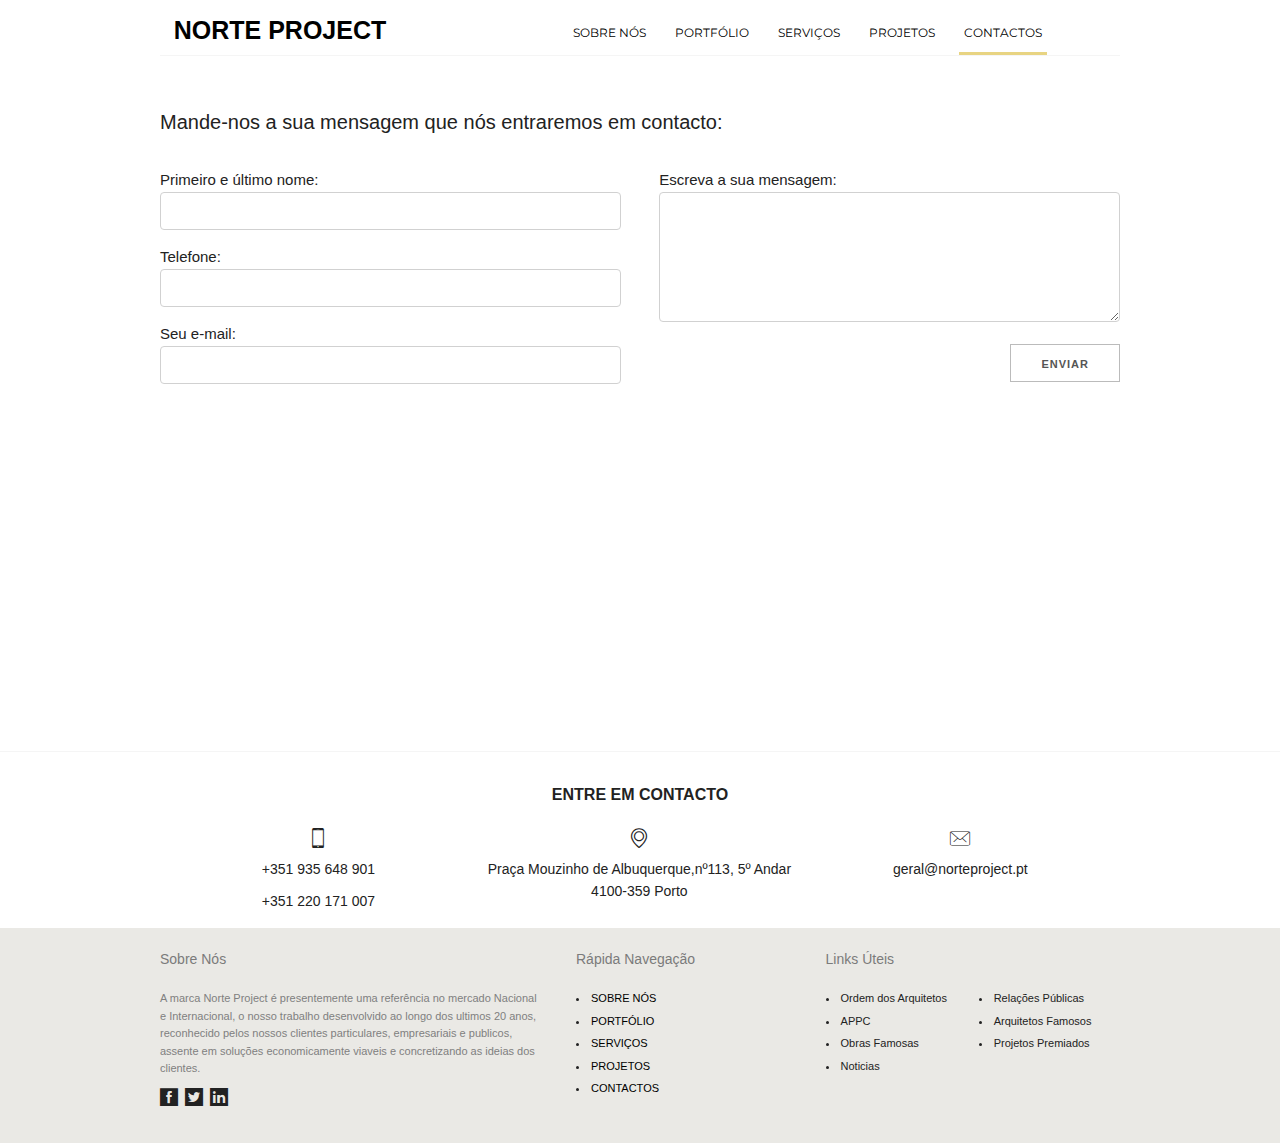
==== contactos.html @ a75358e9 "added dropdown; changed footer content" ====
<!DOCTYPE html>
<html>

<head>
	<!-- Basic Page Needs
  –––––––––––––––––––––––––––––––––––––––––––––––––– -->
  <meta charset="utf-8">
  <title>Norte Project</title>
  <meta name="description" content="">
  <meta name="author" content="">

  <!-- Mobile Specific Metas
  –––––––––––––––––––––––––––––––––––––––––––––––––– -->
  <meta name="viewport" content="width=device-width, initial-scale=1">

  <!-- FONT
  –––––––––––––––––––––––––––––––––––––––––––––––––– -->
  <link href="https://fonts.googleapis.com/css?family=Roboto:100,300,300i,400,400i,500,700,900" rel="stylesheet">
  <link href="https://fonts.googleapis.com/css?family=Montserrat:400,700|Open+Sans:400,700" rel="stylesheet">
  <!-- CSS
  –––––––––––––––––––––––––––––––––––––––––––––––––– -->
  <link rel="stylesheet" href="css/normalize.css">
  <link rel="stylesheet" href="css/skeleton.css">
  <link rel="stylesheet" href="css/icomoon/style.css">
  <link rel="stylesheet" href="style.css">

  <!-- JAVASCRIPT
  –––––––––––––––––––––––––––––––––––––––––––––––––– -->
  <script src="js/jquery-3.1.0.min.js"></script>
   <script src="js/jquery-ui.min.js"></script>
  <script src="js/main.js"></script>

  <!-- Favicon
  –––––––––––––––––––––––––––––––––––––––––––––––––– -->
</head>

<body>
  <header>
    <div class="navbar-mobile">
      <div class="container">
        <div class="navbar-mobile__nav-toggle js-menu">
          <span class="navbar-mobile__hamburger"></span>
          <div class="navbar-mobile__nav-toggle-title">MENU</div>
        </div>  
        <div class="navbar-mobile__title"><a href="index.html">NORTE PROJECT</a></div>
        <div class="navbar-mobile__search"><span class="navbar-mobile__search-icon icon-search"></span></div>
      </div>  
      <ul class="list list-closed">
        <li class="list-item"><a class="nav__item" href="empresa.html">SOBRE NÓS</a></li>
        <li class="list-item"><a class="nav__item" href="portfolio.html">PORTFÓLIO</a></li>
        <li class="list-item"><a class="nav__item" href="servicos.html">SERVIÇOS</a></li>
        <li class="list-item"><a class="nav__item" href="projetos.html">PROJETOS</a></li>
        <li class="list-item"><a class="nav__item" href="contactos.html">CONTACTOS</a></li>
      </ul> 
    </div>
    <div class="desktop-menu">
      <div class="container">
        <div class="row">
          
          <nav class="navbar default">
            <div class="navbar__brand">
              <a href="index.html">NORTE PROJECT</a>
            </div>
            <div class="navbar__right">
              <div class="twelve columns">
                <div class="nav">
                  <div class="nav__list-item"><a class="nav__item" href="empresa.html">SOBRE NÓS</a></div>
                  <div class="nav__list-item"><a class="nav__item" href="portfolio.html">PORTFÓLIO</a></div>
                  <div class="nav__list-item"><a class="nav__item" href="servicos.html">SERVIÇOS</a></div>
                  <div class="nav__list-item">
                    <a class="nav__item" href="projetos.html">PROJETOS</a>
                    <div class="nav__dropdown move-top">
                      <a class="nav__dropdown-item"href="projetos-vivendas.html">VIVENDAS</a>
                      <a class="nav__dropdown-item" href="projetos-loteamentos.html">LOTEAMENTOS</a>
                      <a class="nav__dropdown-item" href="projetos-servicos.html">SERVIÇOS</a>
                      <a class="nav__dropdown-item" href="projetos-edificios.html">EDIFÍCIOS</a>
                    </div>
                  </div>
                  <div class="nav__list-item active"><a class="nav__item" href="contactos.html">CONTACTOS</a></div>
               
                  <div class="navbar__social">
                    <a href="#" class="navbar__social-icon"><img src="images/icons/facebook-logo.svg"></a>
                    <a href="#" class="navbar__social-icon"><img src="images/icons/twitter.svg"></a>
                  </div>
                </div>
              </div>
            </div>
            
          </nav>    
        </div>
      </div>  
    </div>
  </header>
  <div class="container">
    <div class="row contacts">
      <div class="contacts__msg">
        Mande-nos a sua mensagem que nós entraremos em contacto:
      </div>  
      <form class="contact-form" method="post" action="contact-form-handler.php">
        <div class="six columns">
          Primeiro e último nome:<br>
          <input type="text" name="name" class="form-input js-contact"><br>
          Telefone:<br>
          <input type="tel" name="phone" class="form-input js-contact"><br>
          Seu e-mail:<br>
          <input type="email" name="email" class="form-input js-contact">
        </div>
        <div class="six columns">
          
          Escreva a sua mensagem:<br>
          <textarea type="text" name="message" class="form-textarea js-contact"></textarea>
          <input type="submit" class="form-submit" value="Enviar">
          
        </div> 
         
      </form> 
      <div class="row">
        <iframe class="googlemaps" src="https://www.google.com/maps/embed?pb=!1m18!1m12!1m3!1d3003.9585460875146!2d-8.630240049500076!3d41.157255879184355!2m3!1f0!2f0!3f0!3m2!1i1024!2i768!4f13.1!3m3!1m2!1s0xd24658c0004e679%3A0x5ee703faa831e025!2sRegus+Porto!5e0!3m2!1sen!2spt!4v1476746434577" width="600" height="450" frameborder="0" style="border:0" allowfullscreen></iframe>
      </div>  
    </div>  
  </div>  
</body>
<footer class="footer">
  <div class="footer__contacts">
    <div class="container">
      <div class="footer__contact-title">ENTRE EM CONTACTO</div>
      <div class="footer__contact-container">
        <div class="footer__contact">
          <div class="icon-smartphone footer__contact-icon"></div>
          <div class="footer__contact-text">+351 935 648 901</div>
          <div class="footer__contact-text">+351 220 171 007</div>
        </div>  
      
        <div class="footer__contact">
          <div class="icon-location footer__contact-icon"></div>
          <div class="footer__contact-text">Praça Mouzinho de Albuquerque,nº113, 5º Andar 4100-359 Porto</div>
        </div> 
      
        <div class="footer__contact">
          <div class="icon-email footer__contact-icon"></div>
          <div class="footer__contact-text">geral@norteproject.pt</div>
        </div> 
      </div>
    </div>  
  </div> 
  <div class="footer__container">
    <div class="container"> 
      <div class="row">
        <div class="five columns">
          <div class="footer__title">Sobre Nós</div>
          <div class="footer__text">A marca Norte Project é presentemente uma referência no mercado Nacional e Internacional, o nosso trabalho desenvolvido ao longo dos ultimos 20 anos, reconhecido pelos nossos clientes particulares, empresariais e publicos, assente em soluções economicamente viaveis e concretizando as ideias dos clientes.</div>
          <div class="footer__social">
            <span class="icon-facebook"></span>
            <span class="icon-twitter"></span>
            <span class="icon-linkedin"></span>
          </div>
        </div>  
        <div class="three columns">
          <div class="footer__title">Rápida Navegação</div>
          <ul class="footer__list"> 
            
            
              <li><a href="empresa.html">SOBRE NÓS</a></li>
              <li><a href="portfolio.html">PORTFÓLIO</a></li>
              <li><a href="servicos.html">SERVIÇOS</a></li>
           
              <li><a href="projetos.html">PROJETOS</a></li>
              <li><a href="contactos.html">CONTACTOS</a></li>
       
          </ul>  
        </div>
        <div class="four columns">
          <div class="footer__title">Links Úteis</div>
          <ul class="footer__list"> 
            <div class="six columns">
              <li>Ordem dos Arquitetos</li>
              <li>APPC</li>
              <li>Obras Famosas</li>
              <li>Noticias</li>
            </div>
            <div class="six columns">
              <li>Relações Públicas</li>
              <li>Arquitetos Famosos</li>
              <li>Projetos Premiados</li>
            </div>  
          </ul>   
        </div>  
      </div>  
    </div>  
  </div> 
</footer> 
</html>
---- css/skeleton.css ----
/*
* Skeleton V2.0.4
* Copyright 2014, Dave Gamache
* www.getskeleton.com
* Free to use under the MIT license.
* http://www.opensource.org/licenses/mit-license.php
* 12/29/2014
*/


/* Table of contents
––––––––––––––––––––––––––––––––––––––––––––––––––
- Grid
- Base Styles
- Typography
- Links
- Buttons
- Forms
- Lists
- Code
- Tables
- Spacing
- Utilities
- Clearing
- Media Queries
*/


/* Grid
–––––––––––––––––––––––––––––––––––––––––––––––––– */
.container {
  position: relative;
  width: 100%;
  max-width: 960px;
  margin: 0 auto;
  padding: 0 20px;
  box-sizing: border-box; }
.column,
.columns {
  width: 100%;
  float: left;
  box-sizing: border-box; }

/* For devices larger than 400px */
@media (min-width: 400px) {
  .container {
    width: 85%;
    padding: 0; }
}

/* For devices larger than 550px */
@media (min-width: 550px) {
  .container {
    width: 80%; }
  .column,
  .columns {
    margin-left: 4%; }
  .column:first-child,
  .columns:first-child {
    margin-left: 0; }

  .one.column,
  .one.columns                    { width: 4.66666666667%; }
  .two.columns                    { width: 13.3333333333%; }
  .three.columns                  { width: 22%;            }
  .four.columns                   { width: 30.6666666667%; }
  .five.columns                   { width: 39.3333333333%; }
  .six.columns                    { width: 48%;            }
  .seven.columns                  { width: 56.6666666667%; }
  .eight.columns                  { width: 65.3333333333%; }
  .nine.columns                   { width: 74.0%;          }
  .ten.columns                    { width: 82.6666666667%; }
  .eleven.columns                 { width: 91.3333333333%; }
  .twelve.columns                 { width: 100%; margin-left: 0; }

  .one-third.column               { width: 30.6666666667%; }
  .two-thirds.column              { width: 65.3333333333%; }

  .one-half.column                { width: 48%; }

  /* Offsets */
  .offset-by-one.column,
  .offset-by-one.columns          { margin-left: 8.66666666667%; }
  .offset-by-two.column,
  .offset-by-two.columns          { margin-left: 17.3333333333%; }
  .offset-by-three.column,
  .offset-by-three.columns        { margin-left: 26%;            }
  .offset-by-four.column,
  .offset-by-four.columns         { margin-left: 34.6666666667%; }
  .offset-by-five.column,
  .offset-by-five.columns         { margin-left: 43.3333333333%; }
  .offset-by-six.column,
  .offset-by-six.columns          { margin-left: 52%;            }
  .offset-by-seven.column,
  .offset-by-seven.columns        { margin-left: 60.6666666667%; }
  .offset-by-eight.column,
  .offset-by-eight.columns        { margin-left: 69.3333333333%; }
  .offset-by-nine.column,
  .offset-by-nine.columns         { margin-left: 78.0%;          }
  .offset-by-ten.column,
  .offset-by-ten.columns          { margin-left: 86.6666666667%; }
  .offset-by-eleven.column,
  .offset-by-eleven.columns       { margin-left: 95.3333333333%; }

  .offset-by-one-third.column,
  .offset-by-one-third.columns    { margin-left: 34.6666666667%; }
  .offset-by-two-thirds.column,
  .offset-by-two-thirds.columns   { margin-left: 69.3333333333%; }

  .offset-by-one-half.column,
  .offset-by-one-half.columns     { margin-left: 52%; }

}


/* Base Styles
–––––––––––––––––––––––––––––––––––––––––––––––––– */
/* NOTE
html is set to 62.5% so that all the REM measurements throughout Skeleton
are based on 10px sizing. So basically 1.5rem = 15px :) */
html {
  font-size: 62.5%; }
body {
  font-size: 1.5em; /* currently ems cause chrome bug misinterpreting rems on body element */
  line-height: 1.6;
  font-weight: 400;
  font-family: "Raleway", "HelveticaNeue", "Helvetica Neue", Helvetica, Arial, sans-serif;
  color: #222; }


/* Typography
–––––––––––––––––––––––––––––––––––––––––––––––––– */
h1, h2, h3, h4, h5, h6 {
  margin-top: 0;
  margin-bottom: 2rem;
  font-weight: 300; }
h1 { font-size: 4.0rem; line-height: 1.2;  letter-spacing: -.1rem;}
h2 { font-size: 3.6rem; line-height: 1.25; letter-spacing: -.1rem; }
h3 { font-size: 3.0rem; line-height: 1.3;  letter-spacing: -.1rem; }
h4 { font-size: 2.4rem; line-height: 1.35; letter-spacing: -.08rem; }
h5 { font-size: 1.8rem; line-height: 1.5;  letter-spacing: -.05rem; }
h6 { font-size: 1.5rem; line-height: 1.6;  letter-spacing: 0; }

/* Larger than phablet */
@media (min-width: 550px) {
  h1 { font-size: 5.0rem; }
  h2 { font-size: 4.2rem; }
  h3 { font-size: 3.6rem; }
  h4 { font-size: 3.0rem; }
  h5 { font-size: 2.4rem; }
  h6 { font-size: 1.5rem; }
}

p {
  margin-top: 0; }


/* Links
–––––––––––––––––––––––––––––––––––––––––––––––––– */
a {
  color: #1EAEDB; }
a:hover {
  color: #0FA0CE; }


/* Buttons
–––––––––––––––––––––––––––––––––––––––––––––––––– */
.button,
button,
input[type="submit"],
input[type="reset"],
input[type="button"] {
  display: inline-block;
  height: 38px;
  padding: 0 30px;
  color: #555;
  text-align: center;
  font-size: 11px;
  font-weight: 600;
  line-height: 38px;
  letter-spacing: .1rem;
  text-transform: uppercase;
  text-decoration: none;
  white-space: nowrap;
  background-color: transparent;
  border-radius: 4px;
  border: 1px solid #bbb;
  cursor: pointer;
  box-sizing: border-box; }
.button:hover,
button:hover,
input[type="submit"]:hover,
input[type="reset"]:hover,
input[type="button"]:hover,
.button:focus,
button:focus,
input[type="submit"]:focus,
input[type="reset"]:focus,
input[type="button"]:focus {
  color: #333;
  border-color: #888;
  outline: 0; }
.button.button-primary,
button.button-primary,
input[type="submit"].button-primary,
input[type="reset"].button-primary,
input[type="button"].button-primary {
  color: #FFF;
  background-color: #33C3F0;
  border-color: #33C3F0; }
.button.button-primary:hover,
button.button-primary:hover,
input[type="submit"].button-primary:hover,
input[type="reset"].button-primary:hover,
input[type="button"].button-primary:hover,
.button.button-primary:focus,
button.button-primary:focus,
input[type="submit"].button-primary:focus,
input[type="reset"].button-primary:focus,
input[type="button"].button-primary:focus {
  color: #FFF;
  background-color: #1EAEDB;
  border-color: #1EAEDB; }


/* Forms
–––––––––––––––––––––––––––––––––––––––––––––––––– */
input[type="email"],
input[type="number"],
input[type="search"],
input[type="text"],
input[type="tel"],
input[type="url"],
input[type="password"],
textarea,
select {
  height: 38px;
  padding: 6px 10px; /* The 6px vertically centers text on FF, ignored by Webkit */
  background-color: #fff;
  border: 1px solid #D1D1D1;
  border-radius: 4px;
  box-shadow: none;
  box-sizing: border-box; }
/* Removes awkward default styles on some inputs for iOS */
input[type="email"],
input[type="number"],
input[type="search"],
input[type="text"],
input[type="tel"],
input[type="url"],
input[type="password"],
textarea {
  -webkit-appearance: none;
     -moz-appearance: none;
          appearance: none; }
textarea {
  min-height: 65px;
  padding-top: 6px;
  padding-bottom: 6px; }
input[type="email"]:focus,
input[type="number"]:focus,
input[type="search"]:focus,
input[type="text"]:focus,
input[type="tel"]:focus,
input[type="url"]:focus,
input[type="password"]:focus,
textarea:focus,
select:focus {
  border: 1px solid #33C3F0;
  outline: 0; }
label,
legend {
  display: block;
  margin-bottom: .5rem;
  font-weight: 600; }
fieldset {
  padding: 0;
  border-width: 0; }
input[type="checkbox"],
input[type="radio"] {
  display: inline; }
label > .label-body {
  display: inline-block;
  margin-left: .5rem;
  font-weight: normal; }


/* Lists
–––––––––––––––––––––––––––––––––––––––––––––––––– */
ul {
  list-style: circle inside; }
ol {
  list-style: decimal inside; }
ol, ul {
  padding-left: 0;
  margin-top: 0; }
ul ul,
ul ol,
ol ol,
ol ul {
  margin: 1.5rem 0 1.5rem 3rem;
  font-size: 90%; }
li {
  margin-bottom: 1rem; }


/* Code
–––––––––––––––––––––––––––––––––––––––––––––––––– */
code {
  padding: .2rem .5rem;
  margin: 0 .2rem;
  font-size: 90%;
  white-space: nowrap;
  background: #F1F1F1;
  border: 1px solid #E1E1E1;
  border-radius: 4px; }
pre > code {
  display: block;
  padding: 1rem 1.5rem;
  white-space: pre; }


/* Tables
–––––––––––––––––––––––––––––––––––––––––––––––––– */
th,
td {
  padding: 12px 15px;
  text-align: left;
  border-bottom: 1px solid #E1E1E1; }
th:first-child,
td:first-child {
  padding-left: 0; }
th:last-child,
td:last-child {
  padding-right: 0; }


/* Spacing
–––––––––––––––––––––––––––––––––––––––––––––––––– */
button,
.button {
  margin-bottom: 1rem; }
input,
textarea,
select,
fieldset {
  margin-bottom: 1.5rem; }
pre,
blockquote,
dl,
figure,
table,
p,
ul,
ol,
form {
  margin-bottom: 2.5rem; }


/* Utilities
–––––––––––––––––––––––––––––––––––––––––––––––––– */
.u-full-width {
  width: 100%;
  box-sizing: border-box; }
.u-max-full-width {
  max-width: 100%;
  box-sizing: border-box; }
.u-pull-right {
  float: right; }
.u-pull-left {
  float: left; }


/* Misc
–––––––––––––––––––––––––––––––––––––––––––––––––– */
hr {
  margin-top: 3rem;
  margin-bottom: 3.5rem;
  border-width: 0;
  border-top: 1px solid #E1E1E1; }


/* Clearing
–––––––––––––––––––––––––––––––––––––––––––––––––– */

/* Self Clearing Goodness */
.container:after,
.row:after,
.u-cf {
  content: "";
  display: table;
  clear: both; }


/* Media Queries
–––––––––––––––––––––––––––––––––––––––––––––––––– */
/*
Note: The best way to structure the use of media queries is to create the queries
near the relevant code. For example, if you wanted to change the styles for buttons
on small devices, paste the mobile query code up in the buttons section and style it
there.
*/


/* Larger than mobile */
@media (min-width: 400px) {}

/* Larger than phablet (also point when grid becomes active) */
@media (min-width: 550px) {}

/* Larger than tablet */
@media (min-width: 750px) {}

/* Larger than desktop */
@media (min-width: 1000px) {}

/* Larger than Desktop HD */
@media (min-width: 1200px) {}
---- css/icomoon/style.css ----
@font-face {
  font-family: 'icomoon';
  src:  url('fonts/icomoon.eot?92zn5j');
  src:  url('fonts/icomoon.eot?92zn5j#iefix') format('embedded-opentype'),
    url('fonts/icomoon.ttf?92zn5j') format('truetype'),
    url('fonts/icomoon.woff?92zn5j') format('woff'),
    url('fonts/icomoon.svg?92zn5j#icomoon') format('svg');
  font-weight: normal;
  font-style: normal;
}

[class^="icon-"], [class*=" icon-"] {
  /* use !important to prevent issues with browser extensions that change fonts */
  font-family: 'icomoon' !important;
  speak: none;
  font-style: normal;
  font-weight: normal;
  font-variant: normal;
  text-transform: none;
  line-height: 1;

  /* Better Font Rendering =========== */
  -webkit-font-smoothing: antialiased;
  -moz-osx-font-smoothing: grayscale;
}

.icon-courthouse:before {
  content: "\e90a";
}
.icon-profit:before {
  content: "\e90b";
}
.icon-setup:before {
  content: "\e90c";
}
.icon-tools:before {
  content: "\e90d";
}
.icon-linkedin:before {
  content: "\e909";
}
.icon-right-quote:before {
  content: "\e900";
}
.icon-location:before {
  content: "\e901";
}
.icon-left-quote:before {
  content: "\e902";
}
.icon-email:before {
  content: "\e903";
}
.icon-smartphone:before {
  content: "\e904";
}
.icon-down-arrow-square:before {
  content: "\e905";
}
.icon-down-arrow-circle:before {
  content: "\e906";
}
.icon-facebook:before {
  content: "\e907";
}
.icon-twitter:before {
  content: "\e908";
}
.icon-compass:before {
  content: "\e949";
}
---- style.css ----
html{
	font-family: 'Roboto', sans-serif;
}

ul{
	list-style-type: disc;
}

/*Eliminates padding, centers the thumbnail */
body, html {
  padding: 0;
  margin: 0;
}

/* Styles the thumbnail */


/* Styles the lightbox, removes it from sight and adds the fade-in transition */
.lightbox-target {
  position: fixed;
  top: -100%;
  width: 100%;
  background: rgba(0, 0, 0, 0.7);
  width: 100%;
  opacity: 0;
  -webkit-transition: opacity .5s ease-in-out;
  -moz-transition: opacity .5s ease-in-out;
  -o-transition: opacity .5s ease-in-out;
  transition: opacity .5s ease-in-out;
  overflow: hidden;
}

/* Styles the lightbox image, centers it vertically and horizontally, adds the zoom-in transition and makes it responsive using a combination of margin and absolute positioning */
.lightbox-target img {
  margin: auto;
  position: absolute;
  top: 0;
  left: 0;
  right: 0;
  bottom: 0;
  max-height: 0%;
  max-width: 0%;
  border: 3px solid white;
  box-shadow: 0px 0px 8px rgba(0, 0, 0, 0.3);
  box-sizing: border-box;
  -webkit-transition: .5s ease-in-out;
  -moz-transition: .5s ease-in-out;
  -o-transition: .5s ease-in-out;
  transition: .5s ease-in-out;
}

/* Styles the close link, adds the slide down transition */
a.lightbox-close {
  display: block;
  width: 50px;
  height: 50px;
  box-sizing: border-box;
  background: white;
  color: black;
  text-decoration: none;
  position: absolute;
  top: -80px;
  right: 0;
  -webkit-transition: .5s ease-in-out;
  -moz-transition: .5s ease-in-out;
  -o-transition: .5s ease-in-out;
  transition: .5s ease-in-out;
}

/* Provides part of the "X" to eliminate an image from the close link */
a.lightbox-close:before {
  content: "";
  display: block;
  height: 30px;
  width: 1px;
  background: black;
  position: absolute;
  left: 26px;
  top: 10px;
  -webkit-transform: rotate(45deg);
  -moz-transform: rotate(45deg);
  -o-transform: rotate(45deg);
  transform: rotate(45deg);
}

/* Provides part of the "X" to eliminate an image from the close link */
a.lightbox-close:after {
  content: "";
  display: block;
  height: 30px;
  width: 1px;
  background: black;
  position: absolute;
  left: 26px;
  top: 10px;
  -webkit-transform: rotate(-45deg);
  -moz-transform: rotate(-45deg);
  -o-transform: rotate(-45deg);
  transform: rotate(-45deg);
}

/* Uses the :target pseudo-class to perform the animations upon clicking the .lightbox-target anchor */
.lightbox-target:target {
  opacity: 1;
  top: 0;
  left: 0;
  bottom: 0;
}

.lightbox-target:target img {
  max-height: 100%;
  max-width: 100%;
}

.lightbox-target:target a.lightbox-close {
  top: 0px;
}

.quote{font-size: 40px; vertical-align: middle;}

.circles{
	position: relative;
	top:40px;
	width: 8%;
	margin:0 auto;
}

.circle {
	border-radius: 50%;
	width: 10px;
    height: 10px;
    background-color: gray;
    display: inline-block;
    margin-right: 5px;
    cursor: pointer;
	/* width and height can be anything, as long as they're equal */
}

.circle:last-child{
	margin-right: 0;
}

.circle.active{
	background-color:white;
}

.btn-primary{
	background-color: #E8D482;
	border:1px solid #E8D482;
	text-align: center;
	padding: 6px 20px;
	position: absolute;
	left: 38%;
	color: white;
	text-decoration: none;
	top:50%;
	font-weight:600;
	cursor: pointer;
}

.btn-primary:hover{
	color:black;
}


.btn-secondary{
	background-color: transparent;
	border:1px solid white;
	text-align: center;
	padding: 6px 20px;
	position: absolute;
	left: 50%;
	color: white;
	text-decoration: none;
	top:50%;
	font-weight:600;
	cursor: pointer;
}

.btn-secondary:hover{
	background-color: #E8D482;
	color:black;
	border:none;
}

.separate-line{
	width: 100%;
}

.center-text{
	font-weight: bold;
	text-align: center;
	position: absolute;
	top:40%;
	left:50%;
	transform:translate(-50%,-50%);
	color:white;
	font-size: 40px;
	font-family: 'Montserrat', sans-serif;
}

p{
	font-size: 14px;
	font-weight: 300;
	margin-bottom: 5px;
}

.parallax-content{
	width: 100%;
	background-color: #F5F5F5;
	padding-top: 40px;
	padding-bottom: 40px;
}

.parallax { 
    /* The image used */
    background-image: url("images/building.jpg");

    /* Set a specific height */
    height: 500px; 

    /* Create the parallax scrolling effect */
    background-attachment: fixed;
    background-position: center;
    background-repeat: no-repeat;
    background-size: cover;
}

.parallax-less { 
    /* The image used */
    background-image: url("images/team.jpg");

    /* Set a specific height */
    height: 200px; 

    /* Create the parallax scrolling effect */
    background-attachment: fixed;
    background-position: center;
    background-repeat: no-repeat;
    background-size: cover;
    position: relative;
}

.parallax-portfolio1{
	/* The image used */
    background-image: url("images/building.jpg");
	/* Set a specific height */
    height: 200px; 

    /* Create the parallax scrolling effect */
    background-attachment: fixed;
    background-position: center;
    background-repeat: no-repeat;
    background-size: cover;
    position: relative;
}

.parallax-projects{
	/* The image used */
    background-image: url("images/projects-pexell.jpeg");
	/* Set a specific height */
    height: 200px; 

    /* Create the parallax scrolling effect */
    background-attachment: fixed;
    background-position: center;
    background-repeat: no-repeat;
    background-size: cover;
    position: relative;
}


.parallax-title{
	padding: 5px 20px;
	text-align: center;
	color:white;
	font-size: 20px;
    font-family: 'Montserrat', sans-serif;
	position: absolute;
	top:50%;
	left:50%;
	transform: translate(-50%,-50%);
	background-color: rgba(232,212,130,0.5);
}

/*************MOBILE******************/


.navbar-mobile{
	display: none;
	background-color: #32312D;
	padding-top: 8px;
    padding-bottom: 8px;
    width: 100%;
    height: 100%;
    min-height: 50px;
}

.navbar-mobile__nav-toggle{
	color: white;
    cursor: pointer;
    position: absolute;
    height: 40px;
    top: 20px;
    right: 52px;
}

.navbar-mobile .navbar-mobile__hamburger, .navbar-mobile .navbar-mobile__hamburger:before, .navbar-mobile .navbar-mobile__hamburger:after {
  cursor: pointer;
  border-radius: 1px;
  height: 2px;
  width: 35px;
  background: white;
  position: absolute;
  display: block;
  content: ''; 
}

.navbar-mobile .navbar-mobile__hamburger:before {
  top: -8px; 
}

.navbar-mobile .navbar-mobile__hamburger:after {
  bottom: -8px; }

.navbar-mobile .navbar-mobile__hamburger, .navbar-mobile .navbar-mobile__hamburger:before, .navbar-mobile .navbar-mobile__hamburger:after {
  transition: all 500ms ease-in-out; }

.navbar-mobile.active .navbar-mobile__hamburger:before {
    transform: rotate(45deg);
}

.navbar-mobile.active .navbar-mobile__hamburger:after {
    transform: rotate(-45deg);
}

.navbar-mobile.active .navbar-mobile__hamburger:before, .navbar-mobile.active .navbar-mobile__hamburger:after {
    top: 0;
}

.navbar-mobile.active .navbar-mobile__hamburger {
    background-color: transparent;
}

.navbar-mobile__nav-toggle-title{
	font-size: 0.8em;
    position: absolute;
    top: 30%;
    text-decoration: none;
    color: white;

}

.navbar-mobile__title{
	text-align: left;
    color: white;
    font-size: 20px;
    top: 10px;
    width: 70%;
    font-weight: 700;
    position: relative;
}

.navbar-mobile__title a{
	color:white;
	text-decoration: none;
}


.navbar-mobile__search{
	display: inline-block;
    width: 15%;
    color: white;
    position: absolute;
    top: 15px;
    font-size: 20px;
    right: 2%;
}
.navbar-mobile.active .list{
	display: block;
}

.navbar-mobile .list{
	list-style: none;
	margin-top: 40px;
	padding-left: 30px;
}

.navbar-mobile .list.list-closed{
	display: none;
}

.navbar-mobile .list-item a{
	text-decoration: none;
	color: white;
	font-size: 18px;
}

.navbar-mobile .list-item a:hover{
	color:#E8D482;
}

.closed{
	display: none;
}


/************* DESKTOP *****************/

.desktop-menu{
	display: block;
	z-index: 999;

}

.nav__dropdown{
	display: none;
}

.nav__dropdown.move-top{
	border:1px solid #E8D482;
	top:55px !important;
	z-index: 9999;
}

.nav__list-item:hover .nav__dropdown{
	display: block;
	background-color: rgba(255,255,255,0.8);
	padding: 10px;
	padding-top: 20px;
	width: 140px;
	top:66px;
	left: 0;
	position: absolute;
}

.nav__dropdown .nav__dropdown-item{
	text-align: left;
	display: block;
	margin-bottom: 10px;
	text-decoration: none;
	color:black;
	font-size: 13px;
	line-height: 1.1;
	font-family: 'Montserrat';
	font-weight: 300;
}

.nav__dropdown .nav__dropdown-item:hover{
	color:#E8D482;
}

.navbar{
	width: 100%;
	float: left;

}

.navbar .navbar__brand{
	width:25%;
	float: left;
	margin-top: 10px;
}

.navbar .navbar__brand a{
	text-decoration: none;
	font-size: 25px;
	font-weight: 700;
	color:white;
}

.navbar .navbar__right{
	width: 75%;
	float:left;
}

.navbar .navbar__right .nav{

	text-align: right;
	height: 65px;
}

.nav .nav__list-item{
	display: inline-block;
	height: 62px;
	padding-left: 5px;
	padding-right: 5px;
	margin-right: 15px;
	cursor: pointer;
	position: relative;
}

.navbar .navbar__right .nav__item{
	text-decoration: none;
	color:white;
	font-family: 'Montserrat', sans-serif;
	position: relative;
	top:20px;
	font-size: 14px;
}

.navbar .navbar__right .nav__list-item:last-child{
	margin-right: 0;
}

.navbar .navbar__right .nav__list-item:hover{
	border-bottom: 3px solid #E8D482;
	
}

.navbar .navbar__right .nav__list-item.active{
	border-bottom: 3px solid #E8D482;
}



.navbar .navbar__social{
	float: right;
	width: 8%;
	top: 20px;
    position: relative;
}

.navbar__social-icon{
	display: inline-block;
	width: 30%;
	margin-right: 10px;
}

.navbar__social-icon:last-child{
	margin-right: 0;
}

.navbar__social-icon img{
	width: 100%;
}

.navbar.default{
	background-color: white;
	height: 55px;
	border-bottom: 1px solid #F5F5F5;
	text-align: center;
}

.navbar.default .nav .nav__list-item{
	height: 52px;
}

.navbar.default .navbar__right .nav{
	height: 55px;
}

.navbar.default .navbar__brand a{
	color:black;

}

.navbar.default .navbar__right .nav__item{
	top:20px;
}

.navbar.default .navbar__right .nav .nav__item{
	color:black;
	font-size: 12px;
}

.background-img{
	background-image: url('images/porto2.jpg');
	background-size: cover;
	background-position: 100%;
	width: 100%;
	position: relative;
    top: -102px;
	height: 100vh;
}

.background-gradient{
	height: 100vh;
	width: 100%;
	background-color: rgba(42,30,30,0.3);
}

.background__icon{
	text-align: center;
	font-size: 25px;
	color:white;
	position: absolute;
	bottom: 27px;
    left: 50%;

}


/**************SECTIONS****************/

.section-about{
	position: relative;
	width: 100%;
	float:left;
	margin-top: 0px;

}

.section-projects{
	margin-top: 80px;
	position: relative;
	width: 100%;
	float:left;
}

.section-about__title{
	text-align: center;
	color:#E8D482;
	font-weight: 500;
	font-size: 25px;
	margin-bottom: 20px;
}

.section__text{
	font-weight: 300;
	font-size: 15px;
	text-align: center;
}

.section__title{
	text-align: center;
	font-size: 20px;
	font-weight: 700;
	display: inline-block;
	width: 100%;
	margin-bottom: 40px;
	color:#CBC9C9;
}

.to-right{
	right: 15%;
    top: 0;
}

.to-left{
	left:15%;
}

.lines{
	margin-top: 10px;

}

.lines, .lines::before, .lines::after{
	position: absolute;
	content: '';
	width: 195px;
	height: 1px;
	background-color: #CBC9C9;
}


.lines::before{
	top:0;
}

.lines::after{
	
	top:5px;
}



.section-projects .section-projects__container{
	margin-bottom: 10px;
	float: left;
	width: 100%;
}

.section-projects .section-projects__item{
	background-position: 100%;
	background-size: cover;
	height: 300px;
	margin-right: 10px;
    margin-left: 0;
}

.section-projects .section-projects__item:hover .section-projects__hover{
	display: block;
}

.section-projects .section-projects__hover{
	position: relative;
	height: 100%;
	z-index: 9999;
	background-color: rgba(42,39,39,0.6);
	display: none;
}

.section-projects .section-projects__item:nth-child(2){
	margin-right: 0;
}

.section-projects__item-title{
	position: absolute;
	bottom:100px;
	left: 20px;
	font-size: 18px;
	font-weight: 500;
	color:white;
	text-decoration: none;
	cursor: pointer;
}

.section-projects__item-title:hover{
	color:#E8D482;
}

.section-projects__item-description{
	font-size: 14px;
	font-weight: 300;
	color:white;
	text-align: left;
	position: absolute;
	bottom:60px;
	left: 20px;
	line-height: 1.3;
}



.section-testimonials{
	margin-top: 50px;
	background-image: url('images/pexels-photo.jpg');
	background-size: cover;
	background-position: 80% 100%;
	height: 330px;
	width: 100%;
	position: relative;
}

.section-testimonials__background{
	position: absolute;
	top:0;
	height: 330px;
	width: 100%;
	background-color: rgba(42,39,39,0.6);
}

.section-testimonials .section-testimonials__title{
	text-align: center;
	color:#E8D482;
	font-weight: 500;
	font-size: 25px;
	margin-bottom: 40px;
	padding-top: 35px;
}

.section-testimonials .section-testimonials__text{
	display: none;
	text-align: center;
	position: relative;
	font-weight: 300;
	font-style: italic;
	font-size: 20px;
	color:white;
	line-height: 1.2;
}

.section-testimonials__text.current{
	display: block;
}

.section-testimonials .section-testimonials__person{
	text-align: center;
	font-size: 20px;
	font-weight: 700;
	font-style: normal;
}


/**********OTHER PAGES***************/

.page-block{
	padding-top: 40px;
	padding-bottom: 30px;
}

.left-title{
	text-align: left;
	font-size: 20px;
	font-family: 'Montserrat', sans-serif;
	border-right: 2px solid gray;
}

.team{
	padding-top: 40px;
	padding-bottom: 60px;
}

.team .team__icon{
	text-align: center;
	font-size: 23px;
	margin-bottom: 10px;
}

.team .team__title{
	font-size: 18px;
	text-align: center;
	margin-bottom: 5px;
	font-weight: 500;
}

.team .team__description{
	font-size: 15px;
	text-align: center;
}

.portfolio-block{
	margin-bottom: 40px;
}

.projects{
	background-color: #F5F5F5;
	padding-top: 40px;
	padding-bottom: 80px;
}

.projects .projects__block{
	
	
}


.projects .projects__container{
	display: inline-block;
	float: left;
	margin-left: 0;
	margin-right: 10px;
}

.projects .projects__index{
	width: 24%;
}

.projects .projects__list{
	width: 32%;
	display: none;
}

.projects .projects__container:last-child{
	margin-right: 0;
}

.projects .projects__hidden{
	
}

.projects__more{
	margin-top: 40px;
	text-align: center;
	padding: 10px 20px;
	background-color: transparent;
	border:1px solid black;
	color:black;
	font-family: 'Montserrat';
	width: 150px;
	margin: 0 auto;
	cursor: pointer;
}

.projects__more:hover{
	background-color: #E8D482;
	border:1px solid #E8D482;
	color:white;

}

.projects .projects__image{
	background-position: 100%;
	background-size: cover;
	height: 200px;
	width: 100%;
}

.projects .projects__content{
	background-color: white;
	padding: 10px;
	min-height: 65px;
}

.projects .projects__title{
	font-size: 16px;
	font-weight: 700;
	text-align: left;
	color:black;
	text-decoration: none;
	cursor: pointer;
}

.projects .projects__title:hover{
	color:#E8D482;
}

.projects .projects__description{
	font-size: 12px;
	font-weight: 500;
	text-align: left;
}


.services{
	float: left;
	width: 100%;
	margin-top: 20px;
}

.services__text{
	font-size: 14px;
}

.services__top-title{
	font-size: 18px;
	text-align: left;
	font-weight: 600;
}

.services__list{
	font-weight: 400;
}

.services__container{
	width: 28%;
	float: left;
	margin-right: 10px;
	padding: 20px;
	min-height: 147px;
}

.services__container:last-child{
	margin-right: 0;
}

.services__projects{
	
	padding: 10px;
	font-size: 16px;
	font-weight: 500;
}

.add-margin-bottom{
	margin-bottom: 10px;
	margin-right: 5px;
}



.services__title{
	font-size: 20px;
	font-weight: 600;
	margin-bottom: 10px;
	text-decoration: none;
	color:black;
	cursor: pointer;
}

.services__index-text{
	font-size: 16px;
	margin-bottom: 20px;
	font-weight: 600;
}



.contacts{
	margin-top:50px;
	margin-bottom: 40px;
}

.contacts .contacts__msg{
	font-size: 20px;
	font-weight: 500;
}

.contact-form{
	margin-top: 30px;
	width: 100%;
	float: left;
}

.form-input{
	width: 100%;
}

.form-textarea{
	height: 130px;
	width: 100%;
}

.form-submit{
	float: right;
	border-radius: 0 !important;
}

.form-submit:hover{
	background-color: #E8D482;
	border:none;
	color:white;
}

.googlemaps{
	width: 100%;
	height: 280px;
}

/*************FOOTER***************/

.footer{
	
}

.footer__container{
	padding-top: 20px;
	padding-bottom: 20px;
	background-color: #EAE9E5;

}

.footer__title{
	font-weight: 500;
	font-size: 14px;
	text-align: left;
	color:#7B7B7B;
	margin-bottom: 20px;
}

.footer__text{
	font-size: 11px;
	text-align: left;
	color:gray;
	font-weight: 300;
	margin-bottom: 10px;
}

.footer__list{
	font-size: 11px;
}

.footer__list li{
	margin-bottom: 5px;
}

.footer__list li a{
	text-decoration: none;
	color: black;
}

.footer__social span{
	font-size: 18px;
	margin-right: 3px;
}

.footer__social span:hover{
	color:#E8D482;
	cursor: pointer;
}

.footer__contacts{
	padding-top: 30px;
	padding-bottom: 30px;
	background-color: white;
	border-top:1px solid #F5F5F5;
}

.footer__contact-title{
	text-align: center;
	width: 100%;
	float: left;
	margin-bottom: 20px;
	font-size: 16px;
	font-weight: 600;
}

.footer__contact{
	width: 33%;
	display: inline-block;
	height: 50px;
	vertical-align: middle;
}

.footer__contact-container{
	width: 100%;
	float: left;
	margin-bottom: 20px;
}

.footer__contact-icon{
	text-align: center;
	font-size: 20px;
}

.footer__contact-text{
	margin-top: 10px;
	text-align: center;
	font-size: 14px;
	font-weight: 300;
}

@media (min-width: 760px) and (max-width: 991px) {

	.background-img .btn-primary{
		left:30%;
		top:70%;
		font-size: 12px;
	}
}
/********** RESPONSIVE TO MOBILE *************/
@media only screen and (max-width: 991px) {
	.desktop-menu{
		display: none;
	}
	.navbar-mobile{
		position: relative;
		display: block;
		z-index: 999999;
	}

	.navbar-mobile .list-item{
		margin-bottom: 2em;
		text-align: left;
	}

	.projects__container{
		display: block;
		width: 100%;
		margin-bottom: 10px;
		margin-right: 0;
	}

	.center-text{
		font-size: 34px;
	}

	.parallax-title{
		font-size: 20px;
	}

	.page-block p{
		text-align: left;
		font-size: 15px;
	}

	.background-icon{
		left: 45%;
	}

	.background-img{
		top:0;
	}

	.btn-primary{
		left:10%;
		top:70%;
		font-size: 12px;
	}

	.btn-secondary{
		left:55%;
		top:70%;
		font-size: 12px;
	}
	.circles{
		width: 20%;
	}
	.section-projects .lines{
		display: none;
	}

	.section-projects__item{
		margin-bottom: 20px;
	}

	.section-testimonials{
		height: 430px;
	}

	.section-testimonials__background{
		height: 430px;
	}

	.section-testimonials .section-testimonials__title{
		padding-top: 10px;

	}

	.section-testimonials .section-testimonials__text{
		font-size: 18px;
	}

	.section-testimonials__person{
		font-size: 18px;
	}

	.footer__contact{
		width: 100%;
		height: auto;
		margin-bottom: 20px;
	}

	.footer__social span{
		float: left;
		margin-bottom: 20px;
	}

	.footer__list{
		float: left;
	}

	.footer__list li{
		float: left;
		width: 100%;
    	text-align: left;
    	font-size: 12px;
	}

	.team .team__description{
		margin-bottom: 20px;
	}

	.portfolio-block{
		text-align: left;
	}

	.services__container{
		width: 87%;
		margin-bottom: 20px;
		float: left;
	}

	.services__text{
		top: 35px;
    	position: relative;
	}

	.projects .projects__index{
		width: 100%;
		float: left;
		margin-bottom: 20px;
	}

	.projects .projects__list{
		width: 100%;
		float: left;
		margin-bottom: 20px;
	}

	.section-projects .section-projects__hover{
		display: block;
	}
}
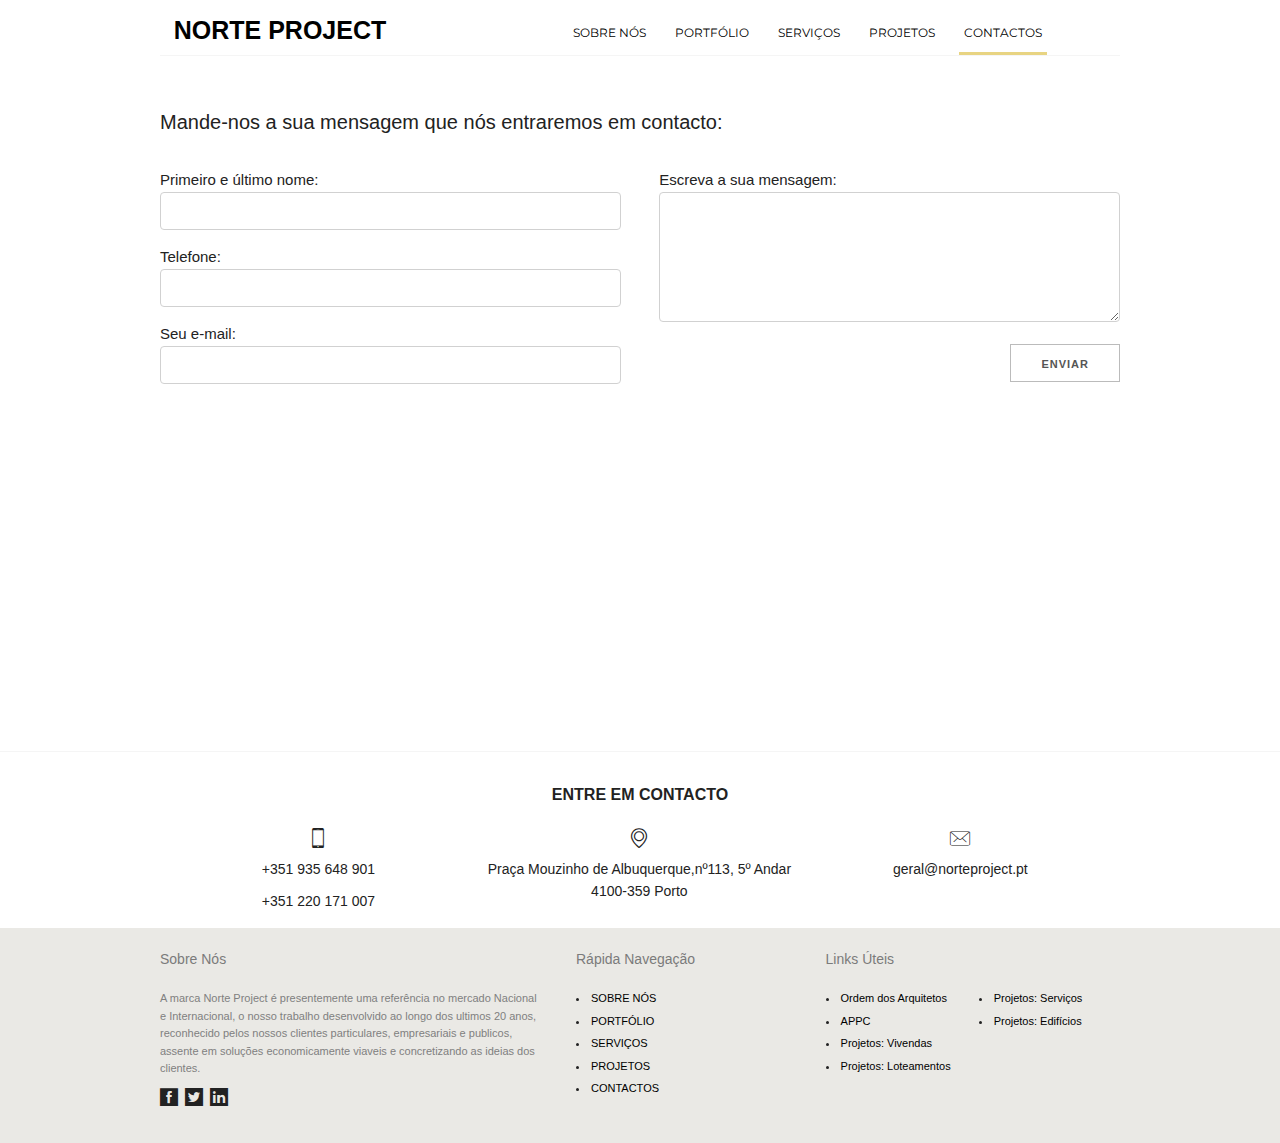
==== commit 9a735d8e: "footer links utters" ====
--- a/contactos.html
+++ b/contactos.html
@@ -173,15 +173,14 @@
           <div class="footer__title">Links Úteis</div>
           <ul class="footer__list"> 
             <div class="six columns">
-              <li>Ordem dos Arquitetos</li>
-              <li>APPC</li>
-              <li>Obras Famosas</li>
-              <li>Noticias</li>
+              <li><a href="http://arquitectos.pt/">Ordem dos Arquitetos</a></li>
+              <li><a href="http://www.appconsultores.org.pt/index.php">APPC</a></li>
+              <li><a href="projetos-vivendas.html">Projetos: Vivendas</a></li>
+              <li><a href="projetos-loteamentos.html">Projetos: Loteamentos</a></li>
             </div>
             <div class="six columns">
-              <li>Relações Públicas</li>
-              <li>Arquitetos Famosos</li>
-              <li>Projetos Premiados</li>
+              <li><a href="projetos-servicos.html">Projetos: Serviços</a></li>
+              <li><a href="projetos-edificios.html">Projetos: Edifícios</a></li>
             </div>  
           </ul>   
         </div>  
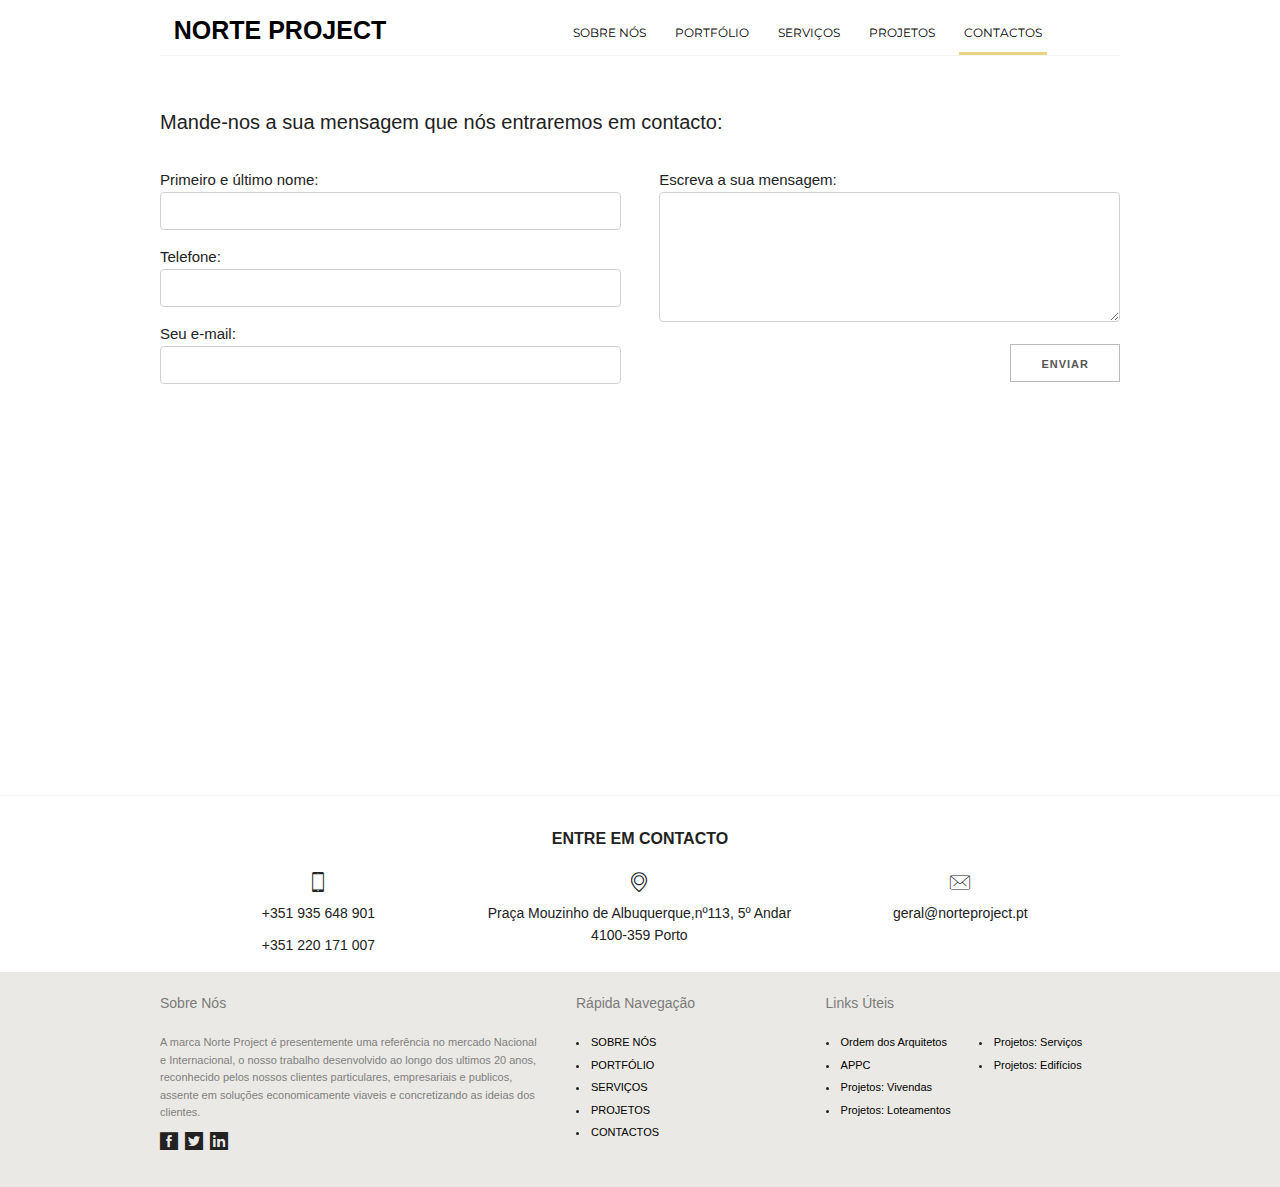
==== commit 9607abac: "google maps iframe" ====
--- a/contactos.html
+++ b/contactos.html
@@ -115,7 +115,7 @@
          
       </form> 
       <div class="row">
-        <iframe class="googlemaps" src="https://www.google.com/maps/embed?pb=!1m18!1m12!1m3!1d3003.9585460875146!2d-8.630240049500076!3d41.157255879184355!2m3!1f0!2f0!3f0!3m2!1i1024!2i768!4f13.1!3m3!1m2!1s0xd24658c0004e679%3A0x5ee703faa831e025!2sRegus+Porto!5e0!3m2!1sen!2spt!4v1476746434577" width="600" height="450" frameborder="0" style="border:0" allowfullscreen></iframe>
+        <div style="width: 100%"><iframe width="100%" height="300" src="http://www.mapsdirections.info/en/custom-google-maps/map.php?width=100%&height=300&hl=ru&q=Pra%C3%A7a%20Mouzinho%20de%20Albuquerque%20113+(NorteProject)&ie=UTF8&t=&z=16&iwloc=A&output=embed" frameborder="0" scrolling="no" marginheight="0" marginwidth="0"><a href="http://www.mapsdirections.info/en/custom-google-maps/">Create a custom Google Map</a> by <a href="http://www.mapsdirections.info/en/">UK Maps</a></iframe></div><br />
       </div>  
     </div>  
   </div>  
--- a/style.css
+++ b/style.css
@@ -28,6 +28,7 @@
   -o-transition: opacity .5s ease-in-out;
   transition: opacity .5s ease-in-out;
   overflow: hidden;
+  z-index: 999999;
 }
 
 /* Styles the lightbox image, centers it vertically and horizontally, adds the zoom-in transition and makes it responsive using a combination of margin and absolute positioning */
@@ -911,6 +912,7 @@
 }
 
 .services__text{
+	font-weight: 400;
 	font-size: 14px;
 }
 
@@ -1005,7 +1007,7 @@
 
 .googlemaps{
 	width: 100%;
-	height: 280px;
+	height: 350px;
 }
 
 /*************FOOTER***************/
@@ -1233,8 +1235,9 @@
 	}
 
 	.services__text{
-		top: 35px;
+		top: 20px;
     	position: relative;
+    	margin-bottom: 20px;
 	}
 
 	.projects .projects__index{
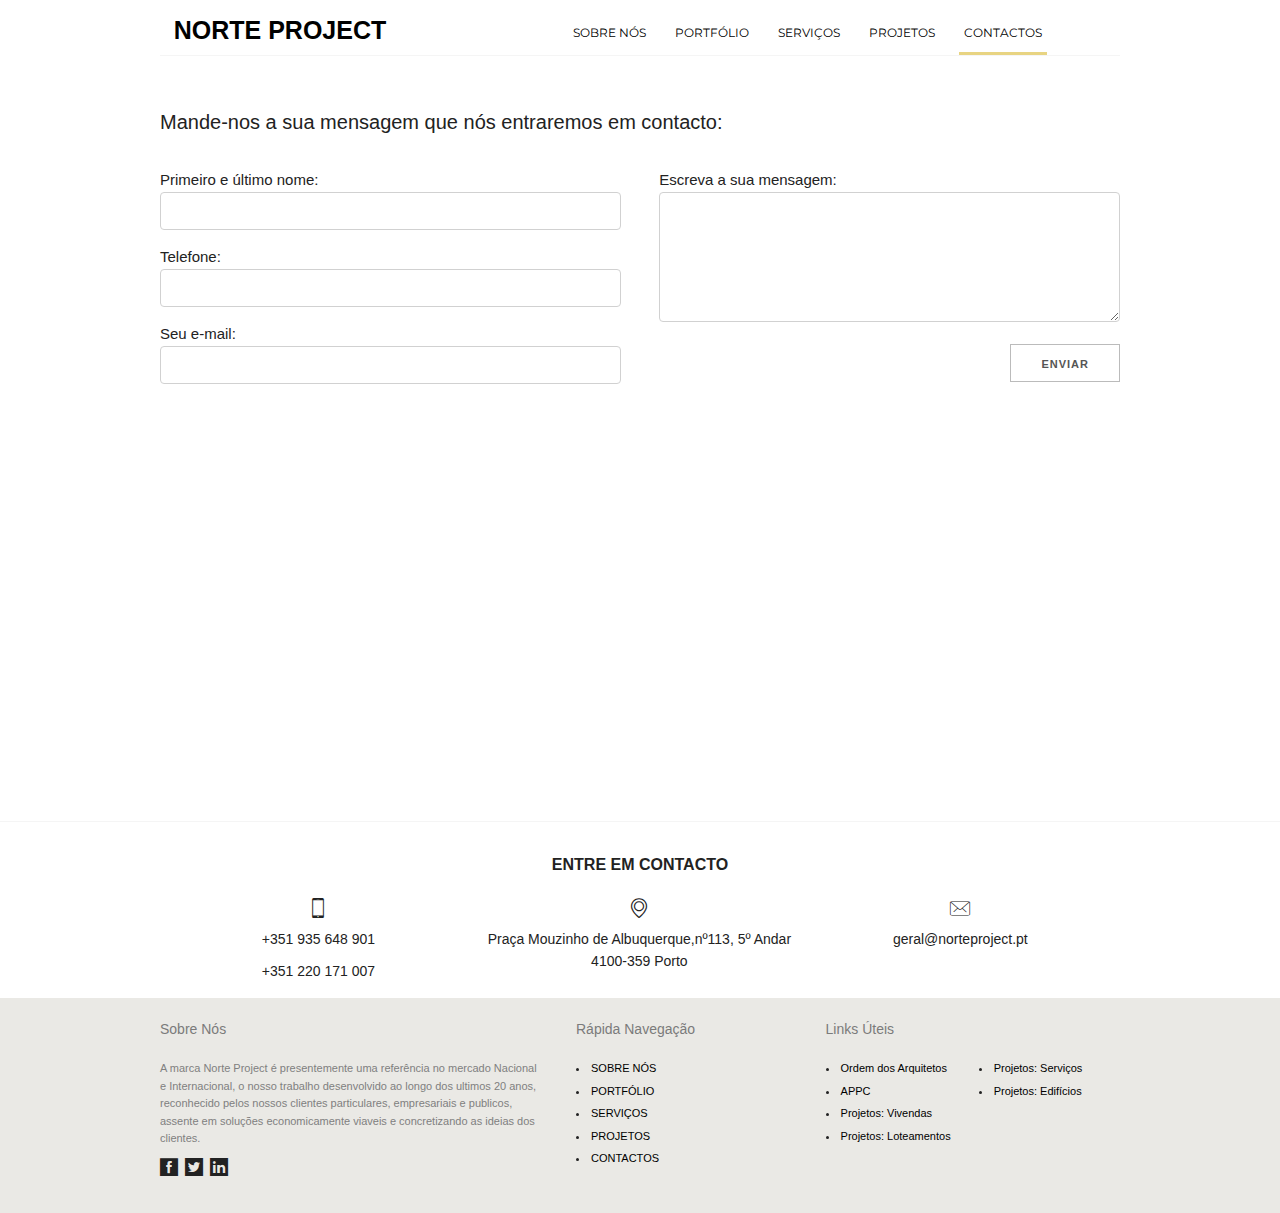
==== commit 7faa4d3a: "norteproject location" ====
--- a/contactos.html
+++ b/contactos.html
@@ -115,7 +115,7 @@
          
       </form> 
       <div class="row">
-        <div style="width: 100%"><iframe width="100%" height="300" src="http://www.mapsdirections.info/en/custom-google-maps/map.php?width=100%&height=300&hl=ru&q=Pra%C3%A7a%20Mouzinho%20de%20Albuquerque%20113+(NorteProject)&ie=UTF8&t=&z=16&iwloc=A&output=embed" frameborder="0" scrolling="no" marginheight="0" marginwidth="0"><a href="http://www.mapsdirections.info/en/custom-google-maps/">Create a custom Google Map</a> by <a href="http://www.mapsdirections.info/en/">UK Maps</a></iframe></div><br />
+        <iframe class="googlemaps" src="https://www.google.com/maps/embed?pb=!1m18!1m12!1m3!1d3003.951955856425!2d-8.630011484581354!3d41.157399679286044!2m3!1f0!2f0!3f0!3m2!1i1024!2i768!4f13.1!3m3!1m2!1s0x0%3A0xc24b2eb7092e4cbe!2sNorteProject!5e0!3m2!1sen!2sus!4v1477600056450" width="600" height="450" frameborder="0" style="border:0" allowfullscreen></iframe>
       </div>  
     </div>  
   </div>  
